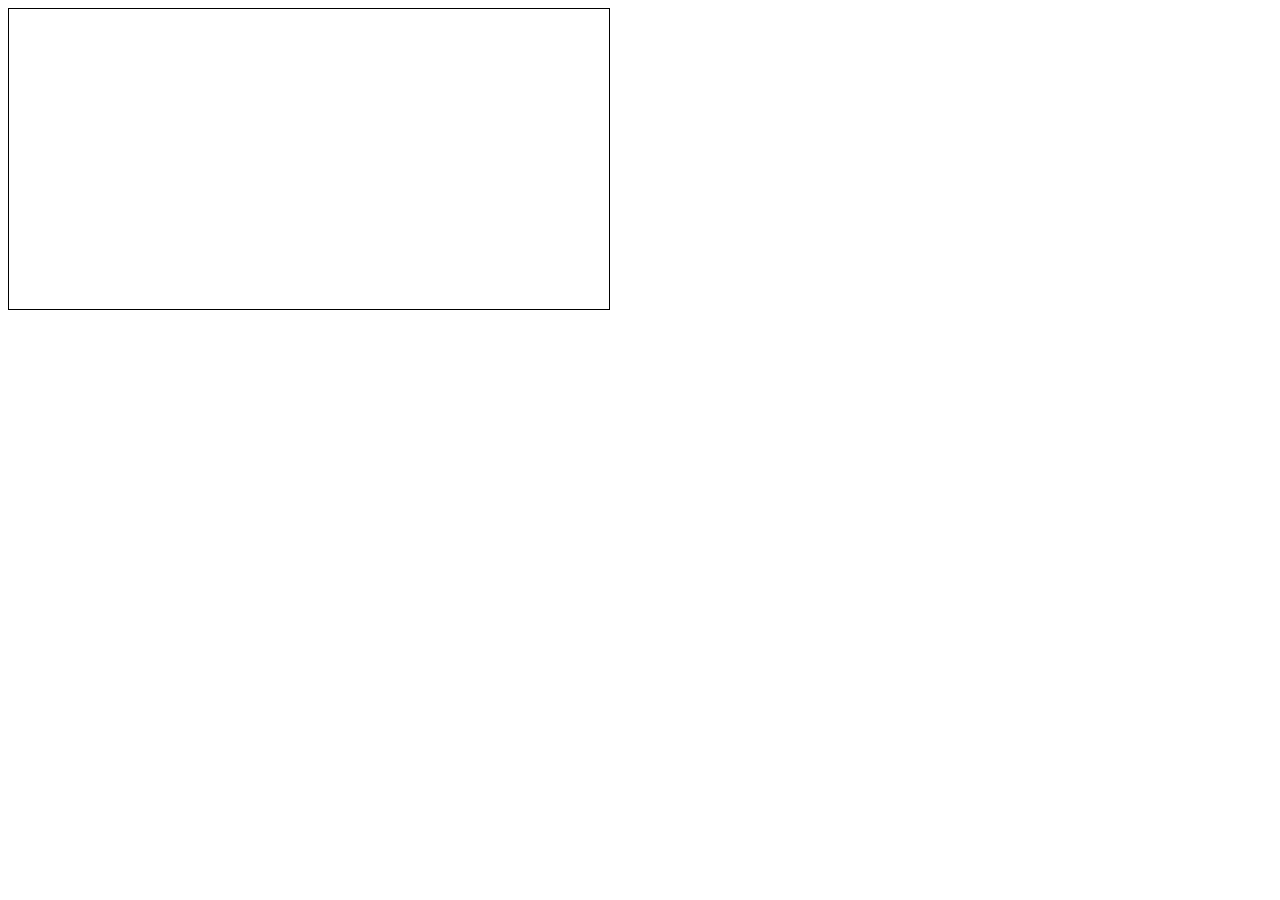
==== index.html @ 8a1a4314 "Added controls to demo page. Renamed." ====
<!doctype html>

<html>
<head>
    <style type="text/css">
    canvas { border: 1px solid black; }
    </style>
    <script type="text/javascript" src="swarm.js"></script>
    <script type="text/javascript" src="tests.js"></script>
    <script type="text/javascript">
    function draw() {
        var ctx = document.getElementById('canvas').getContext('2d');
        run(ctx);
    }
    </script>
</head>
<body onLoad="draw();">
    <canvas id="canvas" width="600" height="300"></canvas>
</body>
</html>
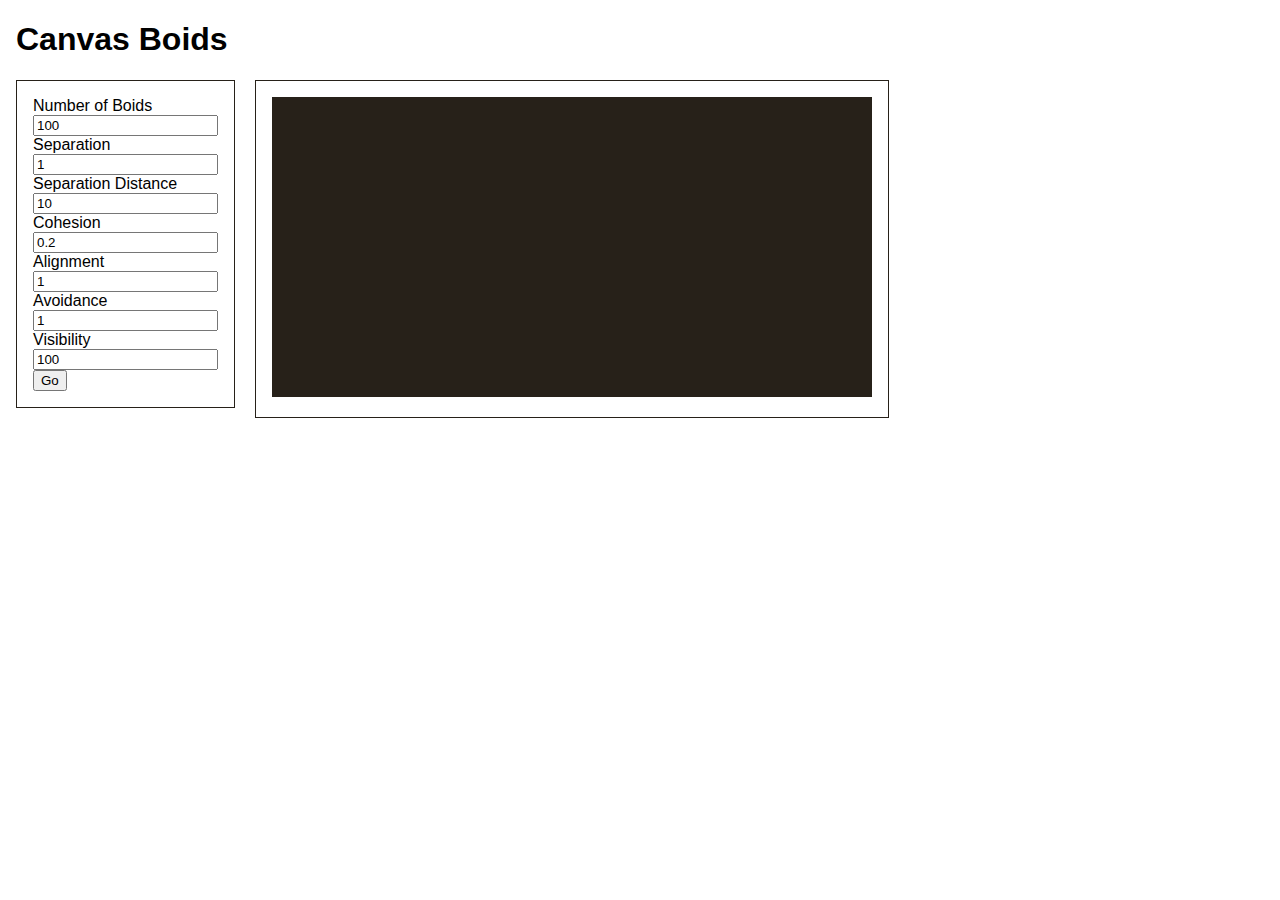
==== commit bfe490b4: "Added nice styles." ====
--- a/index.html
+++ b/index.html
@@ -3,18 +3,121 @@
 <html>
 <head>
     <style type="text/css">
-    canvas { border: 1px solid black; }
+    body {
+        font-family: sans-serif;
+        margin: 16px;
+        padding: 0;
+    }
+    canvas {
+        background: #272119;
+    }
+    label, input {
+        display: block;
+    }
+    #controls {
+        border: 1px solid #272119;
+        display: inline-block;
+        margin-right: 16px;
+        padding: 16px;
+    }
+    #display {
+        border: 1px solid #272119;
+        display: inline-block;
+        vertical-align: top;
+        padding: 16px;
+    }
     </style>
     <script type="text/javascript" src="swarm.js"></script>
     <script type="text/javascript" src="tests.js"></script>
+    <script type="text/javascript" src="lib/jquery-1.7.1.min.js"></script>
     <script type="text/javascript">
-    function draw() {
-        var ctx = document.getElementById('canvas').getContext('2d');
-        run(ctx);
-    }
+    $(function() {
+        // Bind events
+        $('#go-stop')
+        .click(function() {
+            RUNNING = ! RUNNING;
+            if (RUNNING == true) {
+                run('canvas');
+                $(this).html('Stop');
+            } else {
+                $(this).html('Go');
+            }
+        });
+        
+        $('#number-boids')
+        .val(BOID_COUNT)
+        .change(function() {
+            BOID_COUNT = $(this).val();
+        });
+        
+        $('#separation')
+        .val(SEPARATION)
+        .change(function() {
+            SEPARATION = $(this).val();
+        });
+        
+        $('#separation-dist')
+        .val(SEPARATION_DISTANCE)
+        .change(function() {
+            SEPARATION_DISTANCE = $(this).val();
+        });
+        
+        $('#cohesion')
+        .val(COHESION)
+        .change(function() {
+            COHESION = $(this).val();
+        });
+        
+        $('#alignment')
+        .val(ALIGNMENT)
+        .change(function() {
+            ALIGNMENT = $(this).val();
+        });
+        
+        $('#avoidance')
+        .val(AVOIDANCE)
+        .change(function() {
+            AVOIDANCE = $(this).val();
+        });
+        
+        $('#visibility')
+        .val(VISIBILITY)
+        .change(function() {
+            VISIBILITY = $(this).val();
+        });
+    });
     </script>
 </head>
-<body onLoad="draw();">
-    <canvas id="canvas" width="600" height="300"></canvas>
+<body>
+    <h1>Canvas Boids</h1>
+    
+    <div id="controls">
+        <label for="number-boids">Number of Boids</label>
+        <input type="text" name="number-boids" id="number-boids" />
+        
+        <label for="separation">Separation</label>
+        <input type="text" name="separation" id="separation" />
+        
+        <label for="separation-dist">Separation Distance</label>
+        <input type="text" name="separation-dist" id="separation-dist" />
+        
+        <label for="cohesion">Cohesion</label>
+        <input type="text" name="cohesion" id="cohesion" />
+        
+        <label for="alignment">Alignment</label>
+        <input type="text" name="alignment" id="alignment" />
+        
+        <label for="avoidance">Avoidance</label>
+        <input type="text" name="avoidance" id="avoidance" />
+        
+        <label for="visibility">Visibility</label>
+        <input type="text" name="visibility" id="visibility" />
+        
+        <button id="go-stop">Go</button>
+    </div>
+    
+    <div id="display">
+        <canvas id="canvas" width="600" height="300"></canvas>
+    </div>
 </body>
 </html>
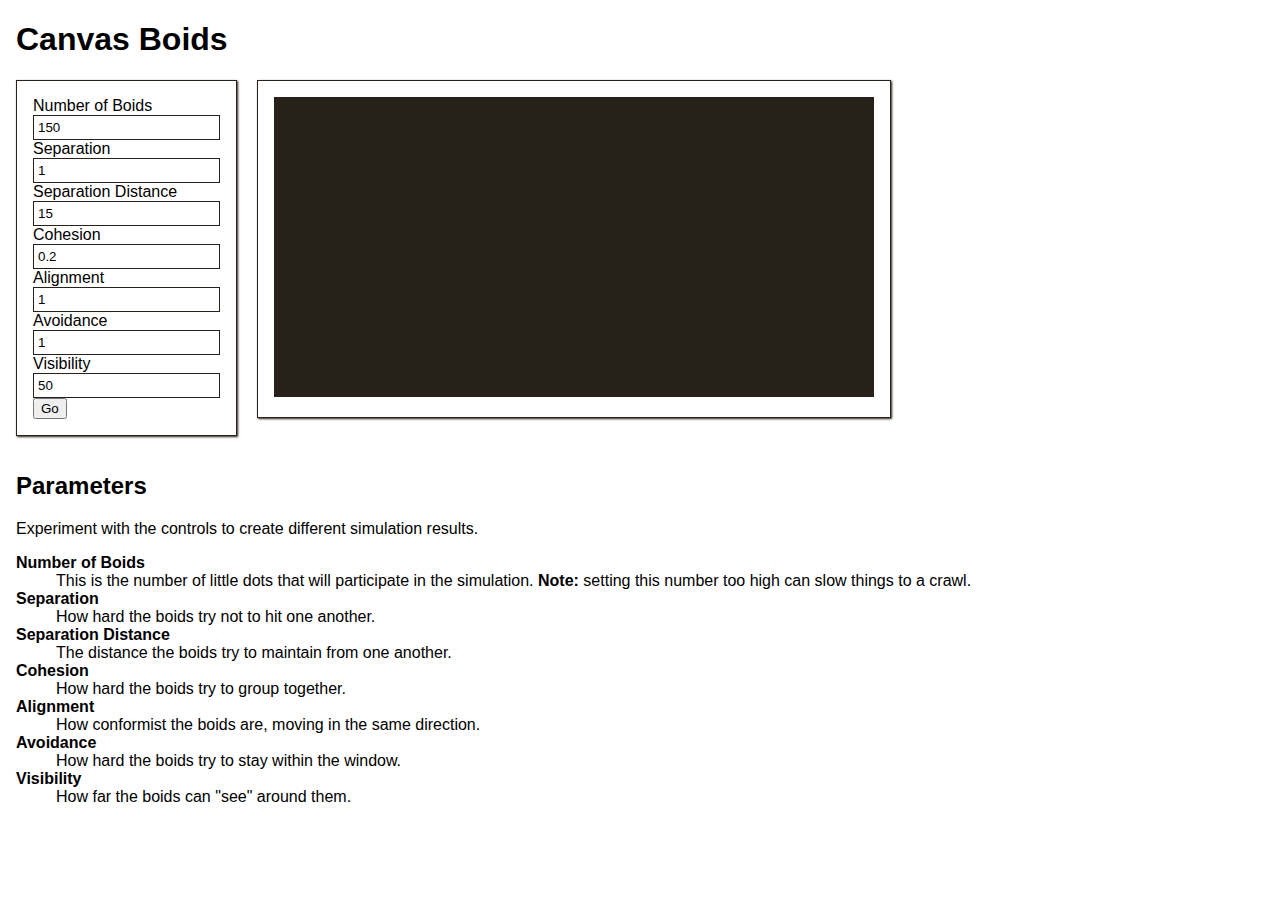
==== commit 57e4eda7: "Updated styles and added descriptions." ====
--- a/index.html
+++ b/index.html
@@ -8,23 +8,34 @@
         margin: 16px;
         padding: 0;
     }
+    dt {
+        font-weight: bold;
+    }
     canvas {
         background: #272119;
     }
-    label, input {
+    label {
         display: block;
+    }
+    input {
+        border: 1px #272119 solid;
+        padding: 4px;
     }
     #controls {
         border: 1px solid #272119;
+        box-shadow: 1px 1px 2px #272119;
         display: inline-block;
+        margin-bottom: 16px;
         margin-right: 16px;
         padding: 16px;
     }
     #display {
         border: 1px solid #272119;
+        box-shadow: 1px 1px 2px #272119;
         display: inline-block;
+        margin-bottom: 16px;
+        padding: 16px;
         vertical-align: top;
-        padding: 16px;
     }
     </style>
     <script type="text/javascript" src="swarm.js"></script>
@@ -113,11 +124,33 @@
         <label for="visibility">Visibility</label>
         <input type="text" name="visibility" id="visibility" />
         
-        <button id="go-stop">Go</button>
+        <br /><button id="go-stop">Go</button>
     </div>
     
     <div id="display">
         <canvas id="canvas" width="600" height="300"></canvas>
     </div>
+    
+    <h2>Parameters</h2>
+    <p>Experiment with the controls to create different simulation 
+    results.</p>
+    <dl>
+        <dt>Number of Boids</dt>
+        <dd>This is the number of little dots that will participate in the 
+        simulation. <strong>Note:</strong> setting this number too 
+        high can slow things to a crawl.</dd>
+        <dt>Separation</dt>
+        <dd>How hard the boids try not to hit one another.</dd>
+        <dt>Separation Distance</dt>
+        <dd>The distance the boids try to maintain from one another.</dd>
+        <dt>Cohesion</dt>
+        <dd>How hard the boids try to group together.</dd>
+        <dt>Alignment</dt>
+        <dd>How conformist the boids are, moving in the same direction.</dd>
+        <dt>Avoidance</dt>
+        <dd>How hard the boids try to stay within the window.</dd>
+        <dt>Visibility</dt>
+        <dd>How far the boids can "see" around them.</dd>
+    </dl>
 </body>
 </html>
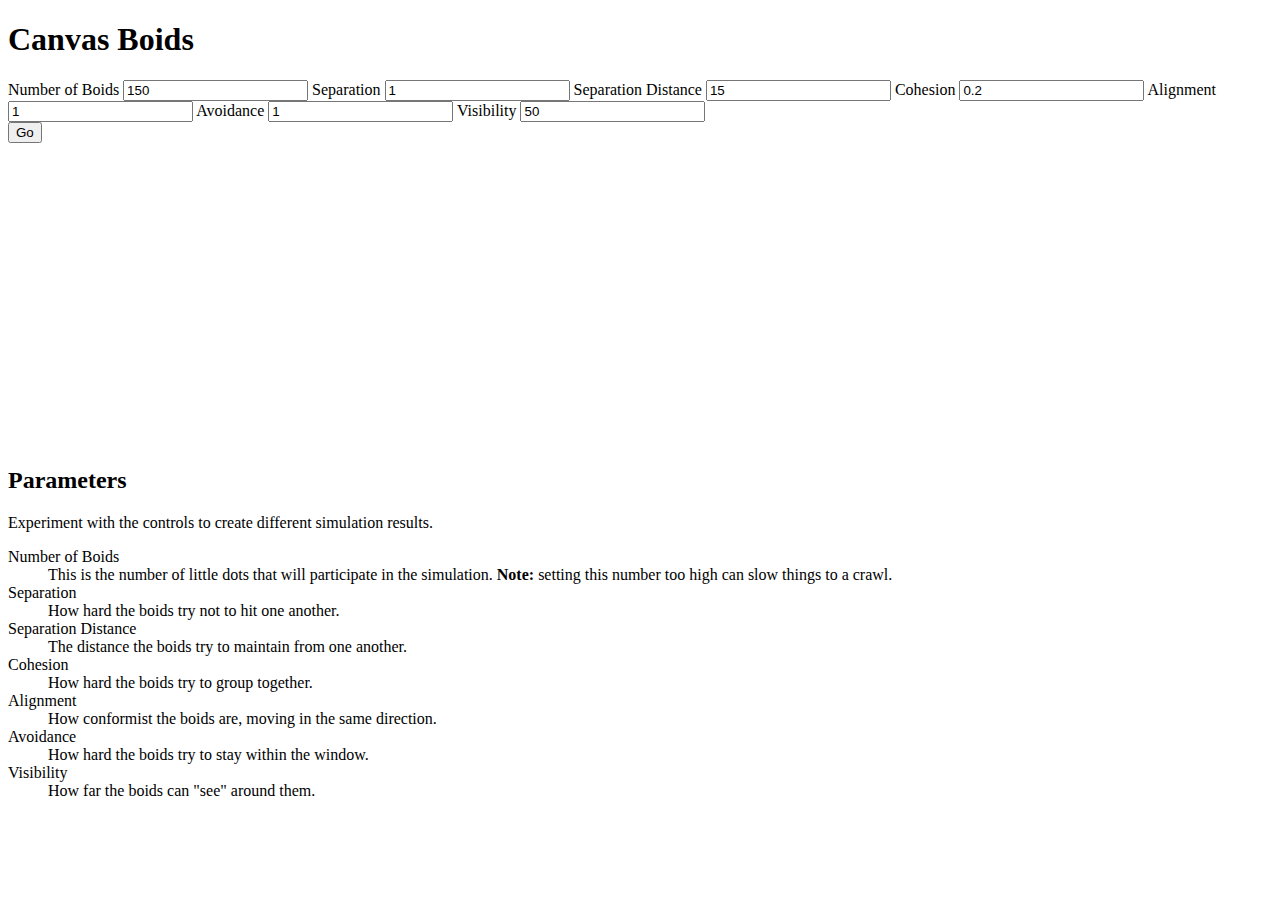
==== commit d54bccad: "Updated demo and broke out styles and JS." ====
--- a/index.html
+++ b/index.html
@@ -2,102 +2,10 @@
 
 <html>
 <head>
-    <style type="text/css">
-    body {
-        font-family: sans-serif;
-        margin: 16px;
-        padding: 0;
-    }
-    dt {
-        font-weight: bold;
-    }
-    canvas {
-        background: #272119;
-    }
-    label {
-        display: block;
-    }
-    input {
-        border: 1px #272119 solid;
-        padding: 4px;
-    }
-    #controls {
-        border: 1px solid #272119;
-        box-shadow: 1px 1px 2px #272119;
-        display: inline-block;
-        margin-bottom: 16px;
-        margin-right: 16px;
-        padding: 16px;
-    }
-    #display {
-        border: 1px solid #272119;
-        box-shadow: 1px 1px 2px #272119;
-        display: inline-block;
-        margin-bottom: 16px;
-        padding: 16px;
-        vertical-align: top;
-    }
-    </style>
+    <link rel="stylesheet" href="styles.css" />
     <script type="text/javascript" src="swarm.js"></script>
-    <script type="text/javascript" src="tests.js"></script>
     <script type="text/javascript" src="lib/jquery-1.7.1.min.js"></script>
-    <script type="text/javascript">
-    $(function() {
-        // Bind events
-        $('#go-stop')
-        .click(function() {
-            RUNNING = ! RUNNING;
-            if (RUNNING == true) {
-                run('canvas');
-                $(this).html('Stop');
-            } else {
-                $(this).html('Go');
-            }
-        });
-        
-        $('#number-boids')
-        .val(BOID_COUNT)
-        .change(function() {
-            BOID_COUNT = $(this).val();
-        });
-        
-        $('#separation')
-        .val(SEPARATION)
-        .change(function() {
-            SEPARATION = $(this).val();
-        });
-        
-        $('#separation-dist')
-        .val(SEPARATION_DISTANCE)
-        .change(function() {
-            SEPARATION_DISTANCE = $(this).val();
-        });
-        
-        $('#cohesion')
-        .val(COHESION)
-        .change(function() {
-            COHESION = $(this).val();
-        });
-        
-        $('#alignment')
-        .val(ALIGNMENT)
-        .change(function() {
-            ALIGNMENT = $(this).val();
-        });
-        
-        $('#avoidance')
-        .val(AVOIDANCE)
-        .change(function() {
-            AVOIDANCE = $(this).val();
-        });
-        
-        $('#visibility')
-        .val(VISIBILITY)
-        .change(function() {
-            VISIBILITY = $(this).val();
-        });
-    });
-    </script>
+    <script type="text/javascript" src="demo.js"></script>
 </head>
 <body>
     <h1>Canvas Boids</h1>
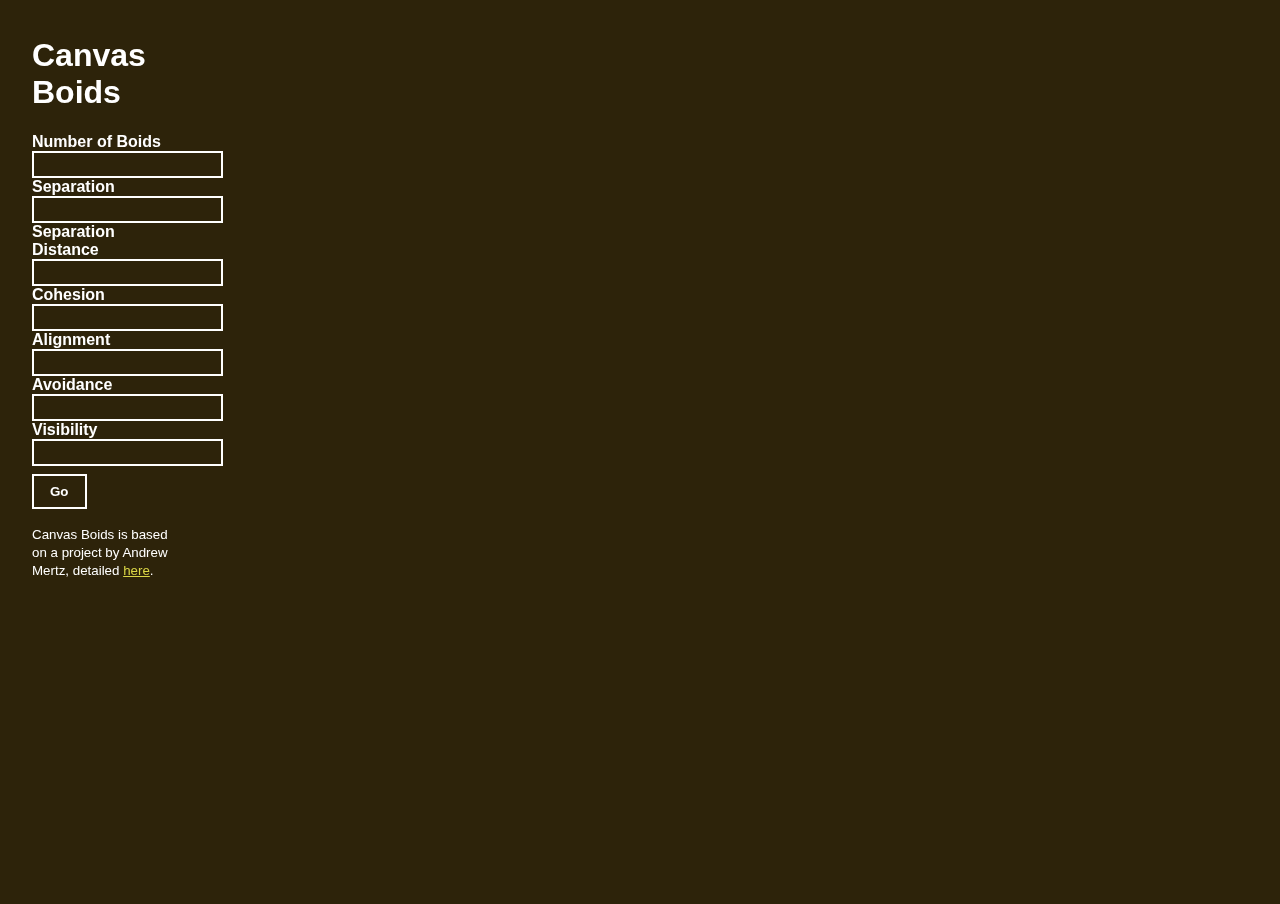
==== commit 36b9d6ed: "Revamped demo." ====
--- a/index.html
+++ b/index.html
@@ -2,63 +2,59 @@
 
 <html>
 <head>
-    <link rel="stylesheet" href="styles.css" />
+    <link rel="stylesheet" href="demo.css" />
     <script type="text/javascript" src="swarm.js"></script>
     <script type="text/javascript" src="lib/jquery-1.7.1.min.js"></script>
+    <script type="text/javascript" src="lib/tooltipsy.min.js"></script>
     <script type="text/javascript" src="demo.js"></script>
 </head>
 <body>
-    <h1>Canvas Boids</h1>
-    
-    <div id="controls">
-        <label for="number-boids">Number of Boids</label>
-        <input type="text" name="number-boids" id="number-boids" />
-        
-        <label for="separation">Separation</label>
-        <input type="text" name="separation" id="separation" />
-        
-        <label for="separation-dist">Separation Distance</label>
-        <input type="text" name="separation-dist" id="separation-dist" />
-        
-        <label for="cohesion">Cohesion</label>
-        <input type="text" name="cohesion" id="cohesion" />
-        
-        <label for="alignment">Alignment</label>
-        <input type="text" name="alignment" id="alignment" />
-        
-        <label for="avoidance">Avoidance</label>
-        <input type="text" name="avoidance" id="avoidance" />
-        
-        <label for="visibility">Visibility</label>
-        <input type="text" name="visibility" id="visibility" />
-        
-        <br /><button id="go-stop">Go</button>
+    <div id="sidebar">
+        <h1>Canvas Boids</h1>
+        <div id="controls">
+            <label for="number-boids">Number of Boids</label>
+            <input title="This is the number of little dots that will 
+              participate in the simulation. Note: setting this 
+              number too high can slow things to a crawl."
+               type="text" name="number-boids" id="number-boids" />
+            
+            <label for="separation">Separation</label>
+            <input 
+                title="How hard the boids try not to hit one another." 
+                type="text" name="separation" id="separation" />
+            
+            <label for="separation-dist">Separation Distance</label>
+            <input title="The distance the boids try to maintain 
+               from one another."
+                type="text" name="separation-dist" id="separation-dist" />
+            
+            <label for="cohesion">Cohesion</label>
+            <input title="How hard the boids try to group together." 
+                type="text" name="cohesion" id="cohesion" />
+            
+            <label for="alignment">Alignment</label>
+            <input title="How conformist the boids are, moving in the 
+               same direction."
+                type="text" name="alignment" id="alignment" />
+            
+            <label for="avoidance">Avoidance</label>
+            <input title="How hard the boids try to stay within 
+               the window."
+                type="text" name="avoidance" id="avoidance" />
+            
+            <label for="visibility">Visibility</label>
+            <input title="How far the boids can 'see' around them."
+                type="text" name="visibility" id="visibility" />
+            
+            <br /><button id="go-stop">Go</button>
+        </div>
+        <p><small>Canvas Boids is based on a project by Andrew Mertz, detailed
+        <a href="http://castle.eiu.edu/mathcs/ICTM2011.pdf">here</a>.
+        </small></p>
     </div>
     
     <div id="display">
         <canvas id="canvas" width="600" height="300"></canvas>
     </div>
-    
-    <h2>Parameters</h2>
-    <p>Experiment with the controls to create different simulation 
-    results.</p>
-    <dl>
-        <dt>Number of Boids</dt>
-        <dd>This is the number of little dots that will participate in the 
-        simulation. <strong>Note:</strong> setting this number too 
-        high can slow things to a crawl.</dd>
-        <dt>Separation</dt>
-        <dd>How hard the boids try not to hit one another.</dd>
-        <dt>Separation Distance</dt>
-        <dd>The distance the boids try to maintain from one another.</dd>
-        <dt>Cohesion</dt>
-        <dd>How hard the boids try to group together.</dd>
-        <dt>Alignment</dt>
-        <dd>How conformist the boids are, moving in the same direction.</dd>
-        <dt>Avoidance</dt>
-        <dd>How hard the boids try to stay within the window.</dd>
-        <dt>Visibility</dt>
-        <dd>How far the boids can "see" around them.</dd>
-    </dl>
 </body>
 </html>
--- a/demo.css
+++ b/demo.css
@@ -0,0 +1,57 @@
+body {
+    background: #2D230A;
+    font-family: sans-serif;
+    margin: 0;
+    overflow: hidden;
+    padding: 0;
+}
+label {
+    display: block;
+}
+#sidebar {
+    color: #fff;
+    margin-left: 16px;
+    padding: 16px;
+    position: fixed;
+    max-width: 150px;
+}
+#sidebar a {
+    color: #DBD646;
+}
+#controls {
+    font-weight: bold;
+}
+#controls input {
+    background: none;
+    border: 2px solid #fff;;
+    color: #fff;
+    font-weight: bold;
+    padding: 4px;
+}
+#controls button {
+    background: none;
+    border: 2px solid #fff;
+    color: #fff;
+    font-weight: bold;
+    margin-top: 8px;
+    padding: 8px 16px;
+}
+.tooltipsy {
+    background: #DBD646;
+    margin-left: 6px;
+    padding: 8px 12px;
+}
+#display {
+    display: inline;
+    margin: 0;
+    padding: 0;
+    line-height: 0;
+}
+#display canvas {
+    margin: 0;
+    padding: 0;
+    line-height: 0;
+}
+
+
+
